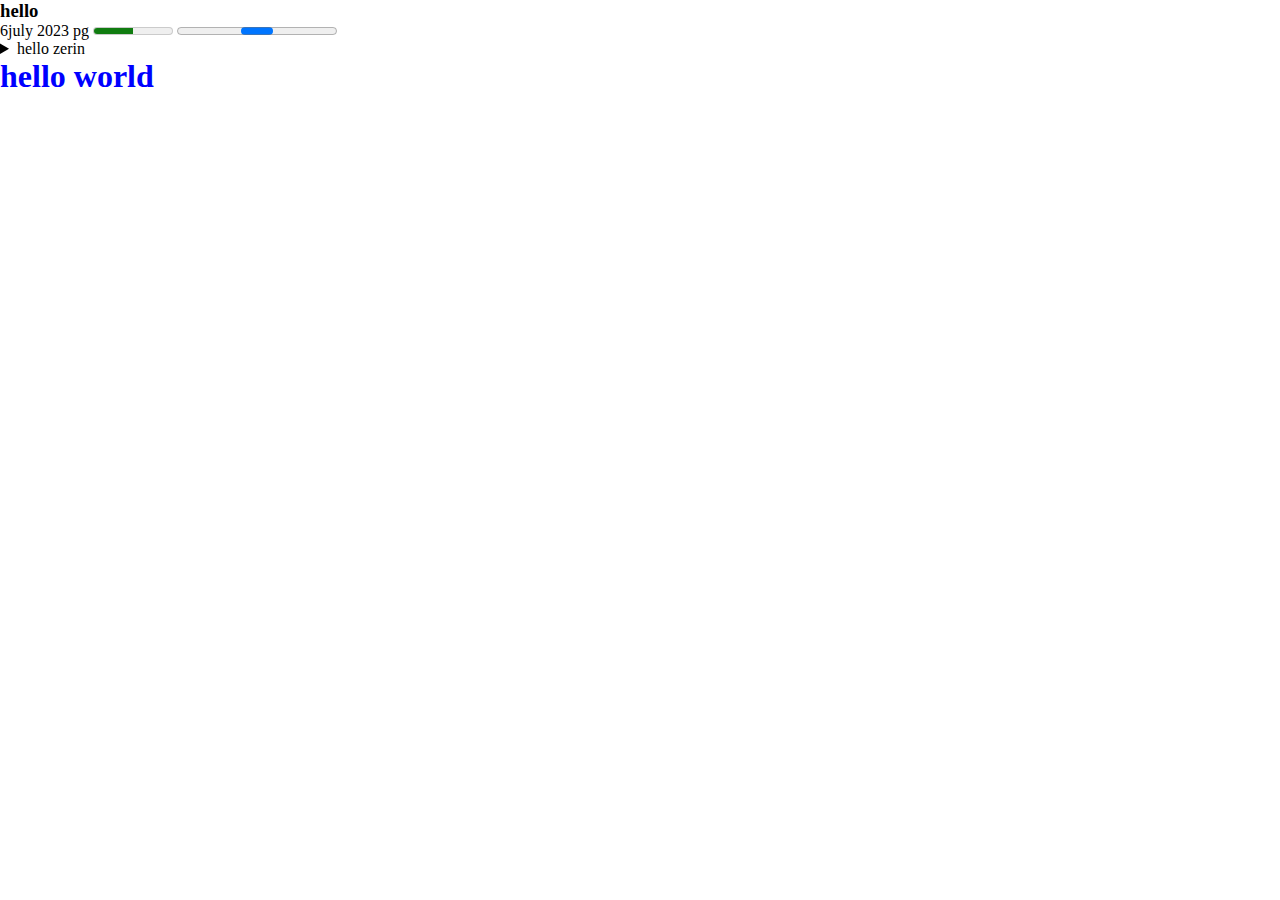
==== test.html @ e6f5e4da "added everything" ====
<!DOCTYPE html>
<html lang="en">
<head>
    <meta charset="UTF-8">
    <meta name="viewport" content="width=device-width, initial-scale=1.0">
    <title></title>
    <link rel="stylesheet" href="test.css">
</head>
<body>
    <h3> hello</h3>
    <time datetime="2023-07-06"> 6july 2023</time>
    <label for="disk"> pg</label>
    <meter id="disk" value="0.5"> </meter>
    <progress id=""> </progress>
    <details>
        <summary>
            hello zerin
        </summary>
        <p>Lorem ipsum dolor sit amet consectetur adipisicing elit. Rem ex aliquid eos quod nam necessitatibus, molestias hic tenetur deserunt sunt corrupti id consectetur laboriosam veritatis, totam dolores nobis rerum possimus.</p>
    </details>
    <h1 class="test"> hello world</h1>
</body>
</html>
---- test.css ----
*{
    margin: 0px;
    padding: 0px;
}
.test{
    color: blue;
    cursor:url(""); auto;
}
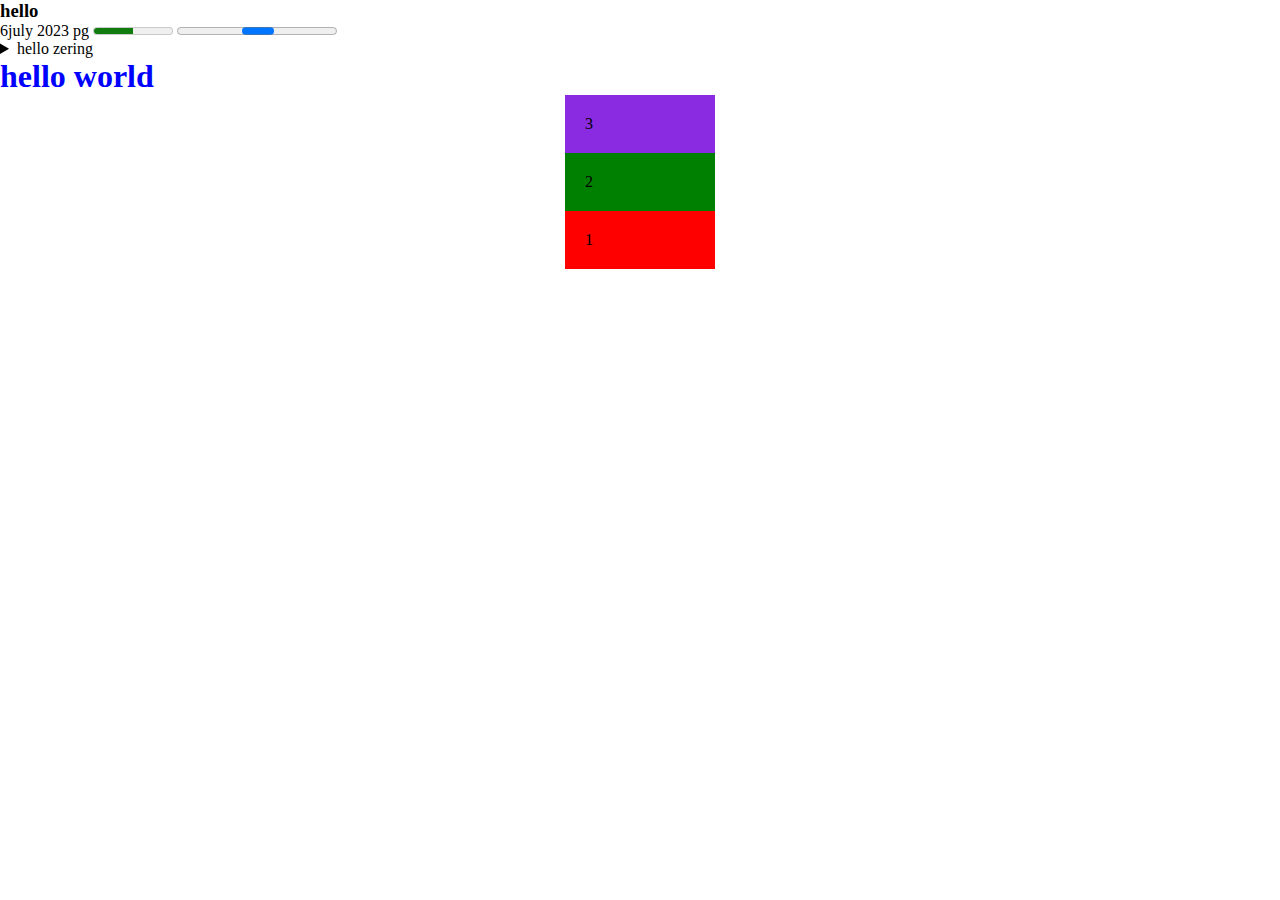
==== commit 67d3ee52: "added flex" ====
--- a/test.html
+++ b/test.html
@@ -14,10 +14,15 @@
     <progress id=""> </progress>
     <details>
         <summary>
-            hello zerin
+            hello zering
         </summary>
         <p>Lorem ipsum dolor sit amet consectetur adipisicing elit. Rem ex aliquid eos quod nam necessitatibus, molestias hic tenetur deserunt sunt corrupti id consectetur laboriosam veritatis, totam dolores nobis rerum possimus.</p>
     </details>
     <h1 class="test"> hello world</h1>
+    <div class="container">
+        <div class="box"> 1</div>
+        <div class="box box2"> 2</div>
+        <div class="box box3"> 3</div>
+    </div>
 </body>
 </html>--- a/test.css
+++ b/test.css
@@ -5,4 +5,22 @@
 .test{
     color: blue;
     cursor:url(""); auto;
-}+}
+.box{
+    padding: 20px;
+    background-color: red;
+    width: 110px;
+
+}
+.box2{
+    background-color: green;
+}
+.box3{
+    background-color: blueviolet;
+}
+.container{
+    display: flex;
+    justify-content: center;
+align-items: center;
+flex-direction: column-reverse;
+}
